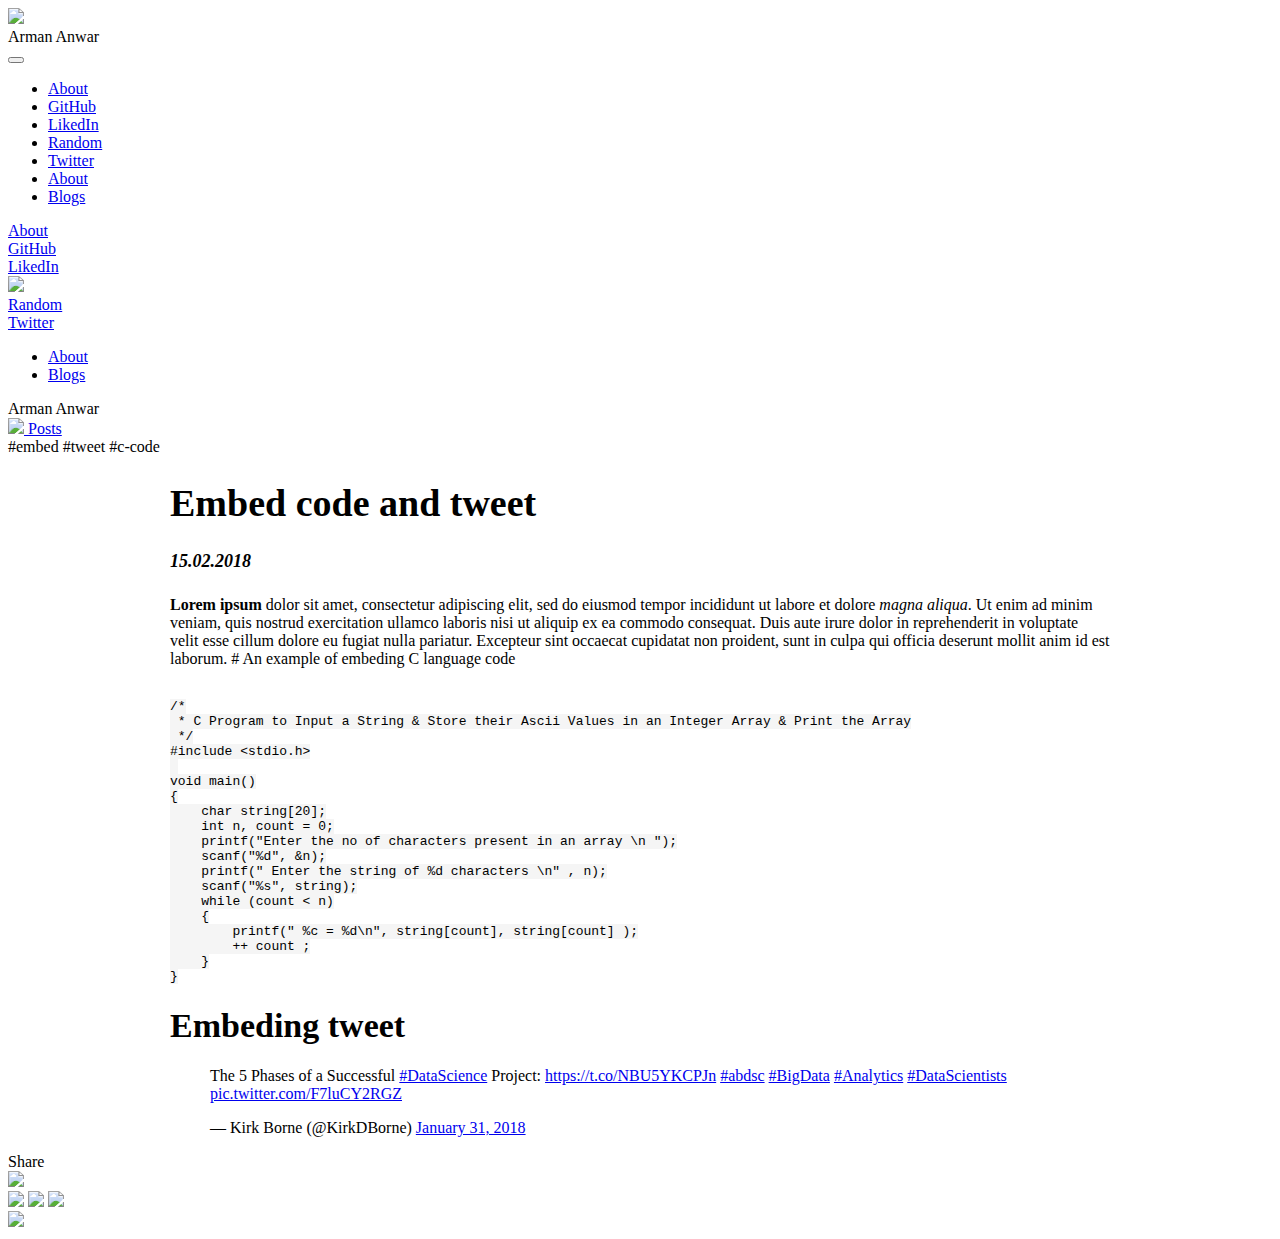
==== public/content/posts/embed-code-n-tweet/index.html @ 2cd3c6ba "first commit" ====
<!DOCTYPE html>
<html lang="en-us">
  <head>
    <meta charset="utf-8">
    <meta name="viewport" content="width=device-width, initial-scale=1.0">
    <title>Arman Anwar -- Lost in Space | Embed code and tweet</title>
      <meta charset="utf-8">

      <meta http-equiv="Content-Type" content="text/html; charset=utf-8">

      <meta name="generator" content="pandoc">

      <script src="/static/jquery-1.11.3/jquery.min.js"></script>
      <meta name="viewport" content="width=device-width, initial-scale=1">

      <link href="/static/bootstrap-3.3.5/css/bootstrap.min.css" rel="stylesheet">

      <script src="/static/bootstrap-3.3.5/js/bootstrap.min.js"></script>
      <script src="/static/bootstrap-3.3.5/shim/html5shiv.min.js"></script>
      <script src="/static/bootstrap-3.3.5/shim/respond.min.js"></script>
      <script src="/static/navigation-1.1/tabsets.js"></script>
      <link href="/static/highlightjs-9.12.0/default.css" rel="stylesheet">

      <script src="/static/highlightjs-9.12.0/highlight.js"></script>
      <style type="text/css">code{white-space: pre;}</style>

      <style type="text/css">
  pre:not([class]) {
    background-color: white;
  }
</style>

      <script type="text/javascript">
if (window.hljs) {
  hljs.configure({languages: []});
  hljs.initHighlightingOnLoad();
  if (document.readyState && document.readyState === "complete") {
    window.setTimeout(function() { hljs.initHighlighting(); }, 0);
  }
}
</script>
      <style type="text/css">
h1 {
  font-size: 34px;
}
h1.title {
  font-size: 38px;
}
h2 {
  font-size: 30px;
}
h3 {
  font-size: 24px;
}
h4 {
  font-size: 18px;
}
h5 {
  font-size: 16px;
}
h6 {
  font-size: 12px;
}
.table th:not([align]) {
  text-align: left;
}
</style>
    <link rel="shortcut icon" href="/static/images/728358_writing_512x512.png">
    <link rel="stylesheet" href="/static/css/bootstrap.css">
    <link rel="stylesheet" href="/static/css/bootstrap.min.css">
    <link rel="stylesheet" href="/static/css/styles.css" media="all">
    <link rel="stylesheet" href="/static/css/responsive.css">
    <link href="https://maxcdn.bootstrapcdn.com/font-awesome/4.7.0/css/font-awesome.min.css" rel="stylesheet" integrity="sha384-wvfXpqpZZVQGK6TAh5PVlGOfQNHSoD2xbE+QkPxCAFlNEevoEH3Sl0sibVcOQVnN" crossorigin="anonymous">
    <link rel="stylesheet" href="/static/jssocials/css/jssocials.css" media="all">
    <link rel="stylesheet" href="/static/jssocials/css/jssocials-theme-flat.css" media="all">
  </head>
  <body>
    <div class="row justify-content-center head-row no-gutters">
      <header id="header col">
        <div class="container header-container">
          <div class="mob-header">
            <div class="mob-logo">
              <a href="/"><img src="/static/images/A-logo.svg" class="A-logo"></a>
              <div class="the-name">Arman Anwar</div>
            </div>
            <button type="button" class="navbar-toggle" data-toggle="collapse" data-target="#bs-sidebar-navbar-collapse-1">
              <span class="sr-only">Toggle navigation</span>
              <span class="icon-bar"></span>
              <span class="icon-bar"></span>
              <span class="icon-bar"></span>
            </button>
            <div class="collapse navbar-collapse" id="bs-sidebar-navbar-collapse-1">
              <ul class="nav navbar-nav">
                <li><a href="/content/pages/about">About</a></li>
                <li ><a href="https://github.com/armaninspace">GitHub</a></li>
                <li ><a href="https://www.linkedin.com/in/arman-anwar-a107961/">LikedIn</a></li>
                <li ><a href="/content/pages/blogs">Random</a></li>
                <li ><a href="https://twitter.com/armaninspace">Twitter</a></li>
                  <li><a class="" href="/content/pages/about">About</a></li>
                  <li><a class="" href="/content/pages/blogs">Blogs</a></li>
              </ul>
            </div>
          </div>
          <div class="row justify-content-between align-items-center no-gutters header-row">
            <div class="header-titles"><a href="/content/pages/about">About</a></div>
	        <div class="header-titles"><a href="https://github.com/armaninspace">GitHub</a></div>
	        <div class="header-titles"><a href="https://www.linkedin.com/in/arman-anwar-a107961/">LikedIn</a></div>
	        <div class="header-titles img"><a href="/"><img src="/static/images/A-logo.svg" class="A-logo"></a></div>
	        <div class="header-titles push-1"><a href="/content/pages/blogs">Random</a></div>
	        <div class="header-titles"><a href="https://twitter.com/armaninspace">Twitter</a></div>
            <div class="dropdown">
              <div class="dots dropdown-toggle" id="dropdownMenuButton" data-toggle="dropdown" aria-haspopup="true" aria-expanded="false">
                <div class="dot"></div>
                <div class="dot"></div>
                <div class="dot"></div>
              </div>
              <ul class="dropdown-menu" aria-labelledby="dropdownMenuButton">
	              <li><a class="dropdown-item dropdown-child" href="/content/pages/about">About</a></li>
	              <li><a class="dropdown-item dropdown-child" href="/content/pages/blogs">Blogs</a></li>
		      </ul>
            </div>
          </div>
          <div class="row justify-content-center name-holder">
            <div class="the-name">Arman Anwar</div>
          </div>
        </div>
      </header>
    </div>
    <!--Wrapper-->
    <div class="row justify-content-center rm-zero">
      <main class="content" role="main">
        <div class="container container-wrapper col-md-8 col-sm-12 col-xs-12 mid-cont single-post">
          <div class="col">
            <div class="container tags-container">
              <div class="row justify-content-between align-items-end">
                <div class="arrow arrow-top-page">
                  <a href="/content/pages/blogs" class="back-to-posts">
                    <img src="/static/images/Arrow-Up-icon.png" class="arrow-back">
                    <span class="arrow-text d-inline">Posts</span>
                  </a>
                </div>
                <div class="tags"> <span>#embed</span>  <span>#tweet</span>  <span>#c-code</span>  </div>
              </div>
            </div>
              <style type="text/css">
.main-container {
  max-width: 940px;
  margin-left: auto;
  margin-right: auto;
}
code {
  color: inherit;
  background-color: rgba(0, 0, 0, 0.04);
}
img {
  max-width:100%;
  height: auto;
}
.tabbed-pane {
  padding-top: 12px;
}
button.code-folding-btn:focus {
  outline: none;
}
</style>

              <div class="container-fluid main-container">

<!-- tabsets -->
<script>
$(document).ready(function () {
  window.buildTabsets("TOC");
});
</script><!-- code folding --><div class="fluid-row" id="header">



<h1 class="title toc-ignore">Embed code and tweet</h1>
<h4 class="date"><em>15.02.2018</em></h4>

</div>


<p><strong>Lorem ipsum</strong> dolor sit amet, consectetur adipiscing elit, sed do eiusmod tempor incididunt ut labore et dolore <em>magna aliqua</em>. Ut enim ad minim veniam, quis nostrud exercitation ullamco laboris nisi ut aliquip ex ea commodo consequat. Duis aute irure dolor in reprehenderit in voluptate velit esse cillum dolore eu fugiat nulla pariatur. Excepteur sint occaecat cupidatat non proident, sunt in culpa qui officia deserunt mollit anim id est laborum. # An example of embeding C language code</p>
<pre class="c"><code>
/*
 * C Program to Input a String &amp; Store their Ascii Values in an Integer Array &amp; Print the Array
 */
#include &lt;stdio.h&gt;
 
void main()
{
    char string[20];
    int n, count = 0;
    printf("Enter the no of characters present in an array \n ");
    scanf("%d", &amp;n);
    printf(" Enter the string of %d characters \n" , n);
    scanf("%s", string);
    while (count &lt; n)
    {
        printf(" %c = %d\n", string[count], string[count] );
        ++ count ;
    }
}
</code></pre>
<div id="embeding-tweet" class="section level1">
<h1>Embeding tweet</h1>
<blockquote class="twitter-tweet" data-lang="en">
<p lang="en" dir="ltr">
The 5 Phases of a Successful <a href="https://twitter.com/hashtag/DataScience?src=hash&amp;ref_src=twsrc%5Etfw">#DataScience</a> Project: <a href="https://t.co/NBU5YKCPJn">https://t.co/NBU5YKCPJn</a> <a href="https://twitter.com/hashtag/abdsc?src=hash&amp;ref_src=twsrc%5Etfw">#abdsc</a> <a href="https://twitter.com/hashtag/BigData?src=hash&amp;ref_src=twsrc%5Etfw">#BigData</a> <a href="https://twitter.com/hashtag/Analytics?src=hash&amp;ref_src=twsrc%5Etfw">#Analytics</a> <a href="https://twitter.com/hashtag/DataScientists?src=hash&amp;ref_src=twsrc%5Etfw">#DataScientists</a> <a href="https://t.co/F7luCY2RGZ">pic.twitter.com/F7luCY2RGZ</a>
</p>
— Kirk Borne (<span class="citation">@KirkDBorne</span>) <a href="https://twitter.com/KirkDBorne/status/958556025828847616?ref_src=twsrc%5Etfw">January 31, 2018</a>
</blockquote>
<script async src="https://platform.twitter.com/widgets.js" charset="utf-8"></script>
</div>




</div>
              <script>

// add bootstrap table styles to pandoc tables
function bootstrapStylePandocTables() {
  $('tr.header').parent('thead').parent('table').addClass('table table-condensed');
}
$(document).ready(function () {
  bootstrapStylePandocTables();
});


</script>
              <script>
  (function () {
    var script = document.createElement("script");
    script.type = "text/javascript";
    script.src  = "https://mathjax.rstudio.com/latest/MathJax.js?config=TeX-AMS-MML_HTMLorMML";
    document.getElementsByTagName("head")[0].appendChild(script);
  })();
</script>
	      </div>
	      <div class="share-wrapper col-xs-12">
            <div class="share-header col-xs-12">
              <label class="active">Share</label>
            </div>
            <div id="share">

            </div>
          </div>
          

          <div class="container justify-content-center bottom-cont col-xs-12">
            <div class="row align-items-center no-gutters">
              <div class="arrow col-4 push-4 text-center"><img src="/static/images/Arrow-Up-icon.png" class="arrow-up">
              </div>
              <div class="col-6 col-md-3 col-sm-4 col-xs-push-3 col-md-push-5 text-right icon-wrap">
                <a href="https://twitter.com/armaninspace"><img src="/static/images/twitter.ico" class="ico ico-tw"></a>
                <a href=""><img src="/static/images/facebook.svg" class="ico ico-fb"></a>
                <a href="https://www.linkedin.com/in/arman-anwar-a107961/"><img src="/static/images/linkedin.ico" class="ico ico-in"></a>
              </div>
            </div>
          </div>
        </div>
      </main>
    </div>
    <footer id="footer">
      <img src="/static/images/footer1.png">
    </footer>
    <script src="/static/js/jquery-3.js"></script>
    <script src="/static/js/bootstrap.js"></script>
    <script src="/static/js/scrollToView.js"></script>
    <script src="/static/js/DotsMenuDropdown.js"></script>

    <script type="text/javascript" src="/static/jssocials/js/jssocials.min.js"></script>
    <script>
      $("#share").jsSocials({
        shareIn: "popup",
        showLabel: false,
        showCount: false,
        shares: ["facebook", "twitter", "googleplus", "linkedin"]
      });
    </script>
  </body>
</html>
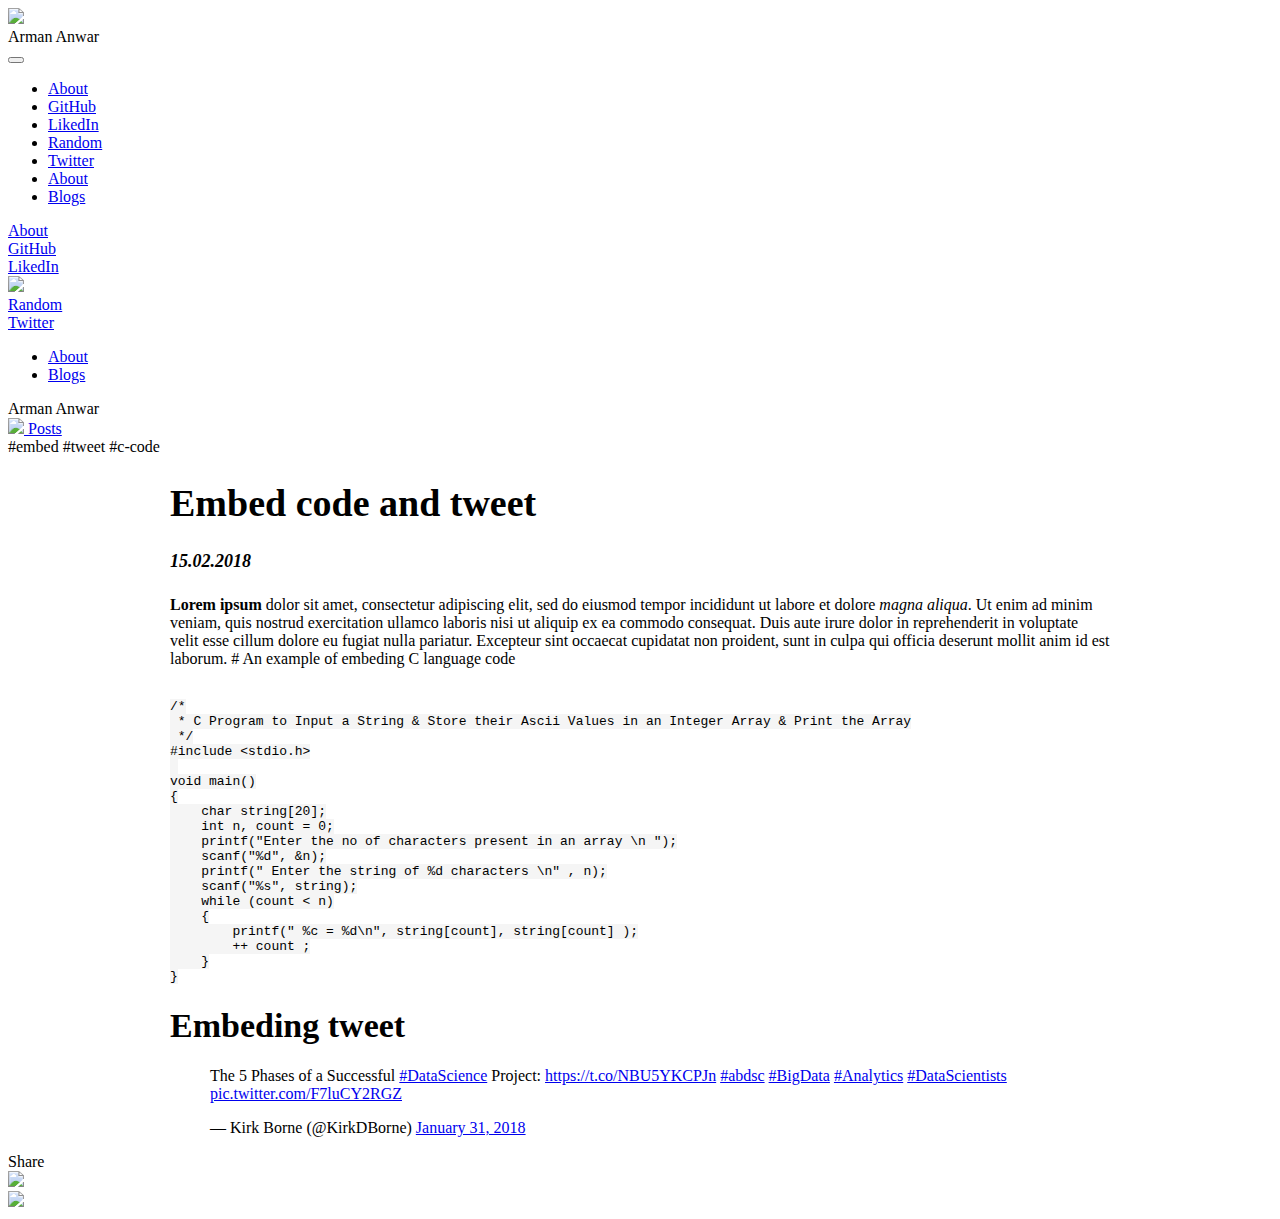
==== commit f458a962: "update share buttons" ====
--- a/public/content/posts/embed-code-n-tweet/index.html
+++ b/public/content/posts/embed-code-n-tweet/index.html
@@ -254,9 +254,9 @@
               <div class="arrow col-4 push-4 text-center"><img src="/static/images/Arrow-Up-icon.png" class="arrow-up">
               </div>
               <div class="col-6 col-md-3 col-sm-4 col-xs-push-3 col-md-push-5 text-right icon-wrap">
-                <a href="https://twitter.com/armaninspace"><img src="/static/images/twitter.ico" class="ico ico-tw"></a>
+                <!--a href="https://twitter.com/armaninspace"><img src="/static/images/twitter.ico" class="ico ico-tw"></a>
                 <a href=""><img src="/static/images/facebook.svg" class="ico ico-fb"></a>
-                <a href="https://www.linkedin.com/in/arman-anwar-a107961/"><img src="/static/images/linkedin.ico" class="ico ico-in"></a>
+                <a href="https://www.linkedin.com/in/arman-anwar-a107961/"><img src="/static/images/linkedin.ico" class="ico ico-in"></a-->
               </div>
             </div>
           </div>
@@ -277,7 +277,7 @@
         shareIn: "popup",
         showLabel: false,
         showCount: false,
-        shares: ["facebook", "twitter", "googleplus", "linkedin"]
+        shares: ["googleplus","twitter", "facebook", "linkedin"]
       });
     </script>
   </body>
